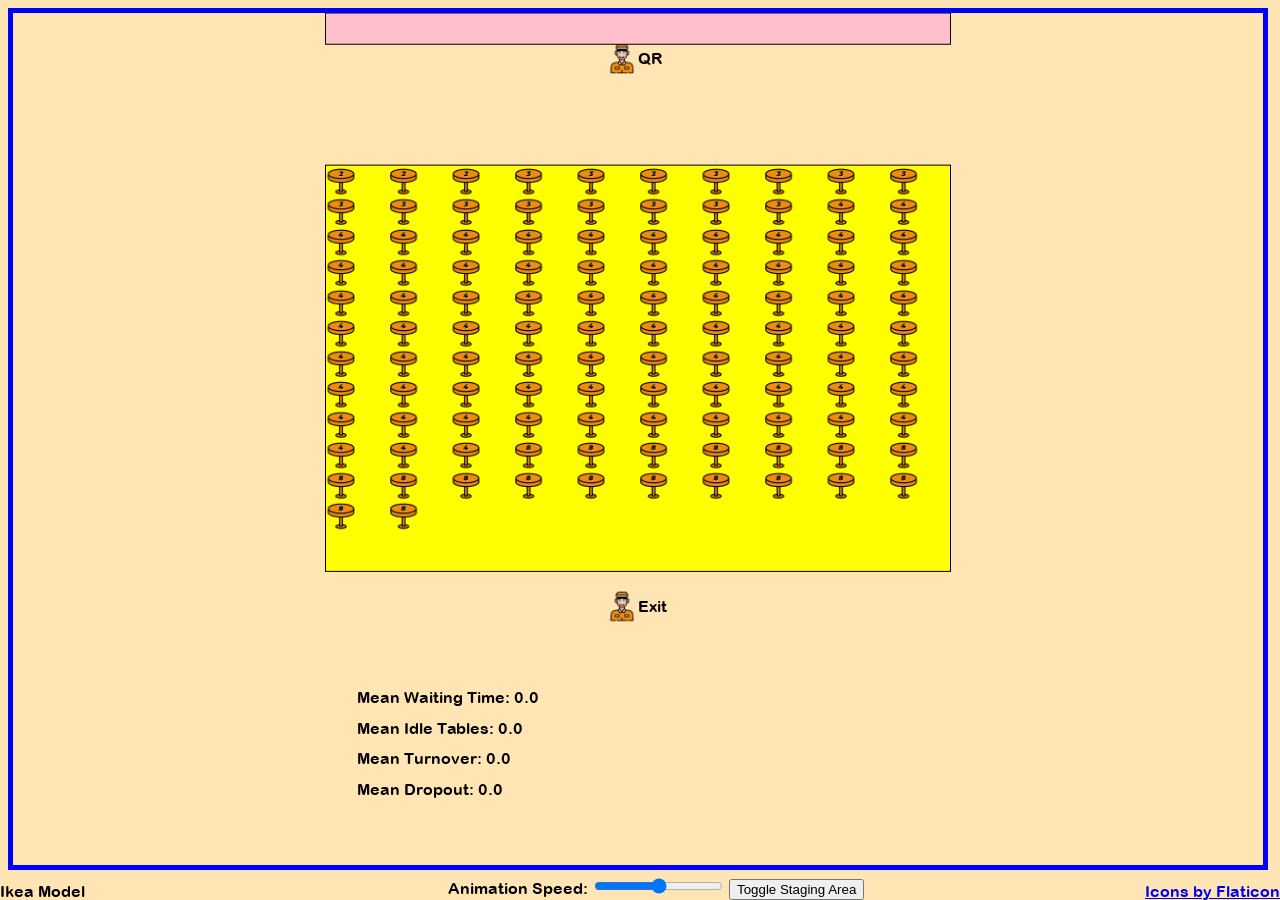
==== Project 3 2021/Model Documentation and Programming/IkeaModel.html @ 5df6f572 "Updated to submission format Restructured project folder" ====
<!DOCTYPE html PUBLIC "-//W3C//DTD XHTML 1.0 Transitional//EN" "http://www.w3.org/TR/xhtml1/DTD/xhtml1-transitional.dtd">
<html xmlns="http://www.w3.org/1999/xhtml" >
<head>
<title>Ikea Restaurant Model</title>
<meta http-equiv="Content-Type" content="text/html; charset=utf-8" />


		<!-- d3 is for data visualization -->
		<script type="text/javascript" src="lib/d3.min.js"></script>
		
		
		<!-- custom styles for this application -->
		<link rel="stylesheet" href="styles/IkeaModel.css" media="screen">

</head>
<!-- Set class to official for more formal font; unofficial for informal font -->
<body class="official bgColor0">
	
	<!-- The surface is the main playing field for the game -->
	<svg  id="surface" style="width:100% height:100%" xmlns="http://www.w3.org/2000/svg" version="1.1" onclick="toggleSimStep();">
	</svg>
	
	<div id="title"  style="position:absolute;bottom:0;left:0">Ikea Model</div>
	
	<div id="controls" style="position:absolute;bottom:0;left:35%">Animation Speed:
	<input id="slider1" type="range" min="0" value:"275" max="1000" step="10" onchange="redrawWindow();" /> 
	<button onclick = "toggleStaging()">Toggle Staging Area</button>
	</div>
	
	<a id="credits" href="http://www.flaticon.com" style="position:absolute;bottom:0;right:0">Icons by Flaticon</a>
	
	
	
	<!-- Anything below this line should be a popup window or dialog or a late-loading library -->
	
	<script type="text/javascript" src="lib/IkeaModel.js"></script>
	
</body>
</html>
---- Project 3 2021/Model Documentation and Programming/styles/IkeaModel.css ----
.colorMain { color: #FFE5B4; }
.bgColor0 { background-color: #FFE5B4; }
.bgColor1 { background-color: #B4FFE5; }
.bgColor2 { background-color: #78D9B7; }
.bgColor3 { background-color: #DAFFF2; }
.bgColor4 { background-color: #E5B4FF; }
.bgColor5 { background-color: #B778D9; }
.bgColor6 { background-color: #F2DAFF; }
.fontColor0 { color: #FFE5B4; }
.fontColor1 { color: #B4FFE5; }
.fontColor2 { color: #78D9B7; }
.fontColor3 { color: #DAFFF2; }
.fontColor4 { color: #E5B4FF; }
.fontColor5 { color: #B778D9; }
.fontColor6 { color: #F2DAFF; }

/* This font is a nice web version of Arial Rounded MT Bold */
@font-face {
	font-family: '616';
	src: url('../fonts/616/616.eot');
	src: local('616'), url('../fonts/616/616.woff') format('woff'), url('../fonts/616/616.ttf') format('truetype');
}
/* Note you may have to use font-family="'616'" in some contexts */
/* use this class to attach this font to any element i.e. <p class="fontsforweb_fontid_6898">Text with this font applied</p> */
.fontsforweb_fontid_6898 {
	font-family: '616' !important;
}
/* Font downloaded from FontsForWeb.com */
@font-face {
	font-family: 'thegirlnextdoor';
	src: url('../fonts/thegirlnextdoor/thegirlnextdoor.eot');
	src: local('thegirlnextdoor'), url('../fonts/thegirlnextdoor/thegirlnextdoor.woff') format('woff'), url('../fonts/thegirlnextdoor/thegirlnextdoor.ttf') format('truetype');
}
/* use this class to attach this font to any element i.e. <p class="fontsforweb_fontid_7356">Text with this font applied</p> */
.fontsforweb_fontid_7356 {
	font-family: 'thegirlnextdoor' !important;
}
/* Font downloaded from FontsForWeb.com */

/* Set default font to be 616. Use 'thegirlnextdoor' for tooltips and suggestions.*/
.official{font-family:'616';}
.unofficial{font-family:'thegirlnextdoor';}
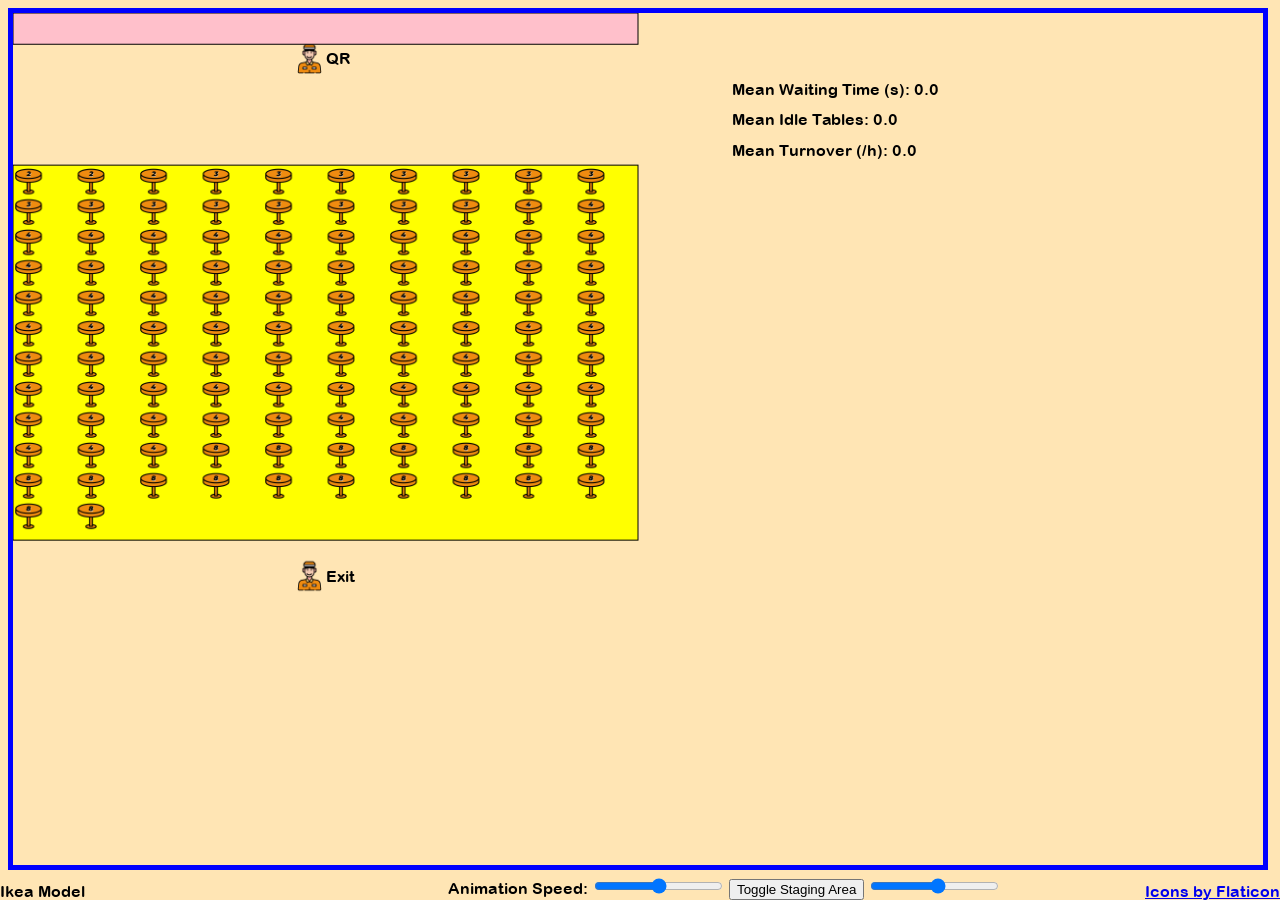
==== commit e023dc27: "Final Commit (Hopefully) Shifted elements for better readability Added new customer bypass if Stagin" ====
--- a/Project 3 2021/Model Documentation and Programming/IkeaModel.html
+++ b/Project 3 2021/Model Documentation and Programming/IkeaModel.html
@@ -23,8 +23,9 @@
 	<div id="title"  style="position:absolute;bottom:0;left:0">Ikea Model</div>
 	
 	<div id="controls" style="position:absolute;bottom:0;left:35%">Animation Speed:
-	<input id="slider1" type="range" min="0" value:"275" max="1000" step="10" onchange="redrawWindow();" /> 
+	<input id="slider1" type="range" min="1" value:"275" max="3600" step="10" onchange="redrawWindow();" /> 
 	<button onclick = "toggleStaging()">Toggle Staging Area</button>
+	<input id="sliderStageSize" type ="range" min="1" value:"20" max="20" step="1" onchange="redrawWindow();"/>
 	</div>
 	
 	<a id="credits" href="http://www.flaticon.com" style="position:absolute;bottom:0;right:0">Icons by Flaticon</a>
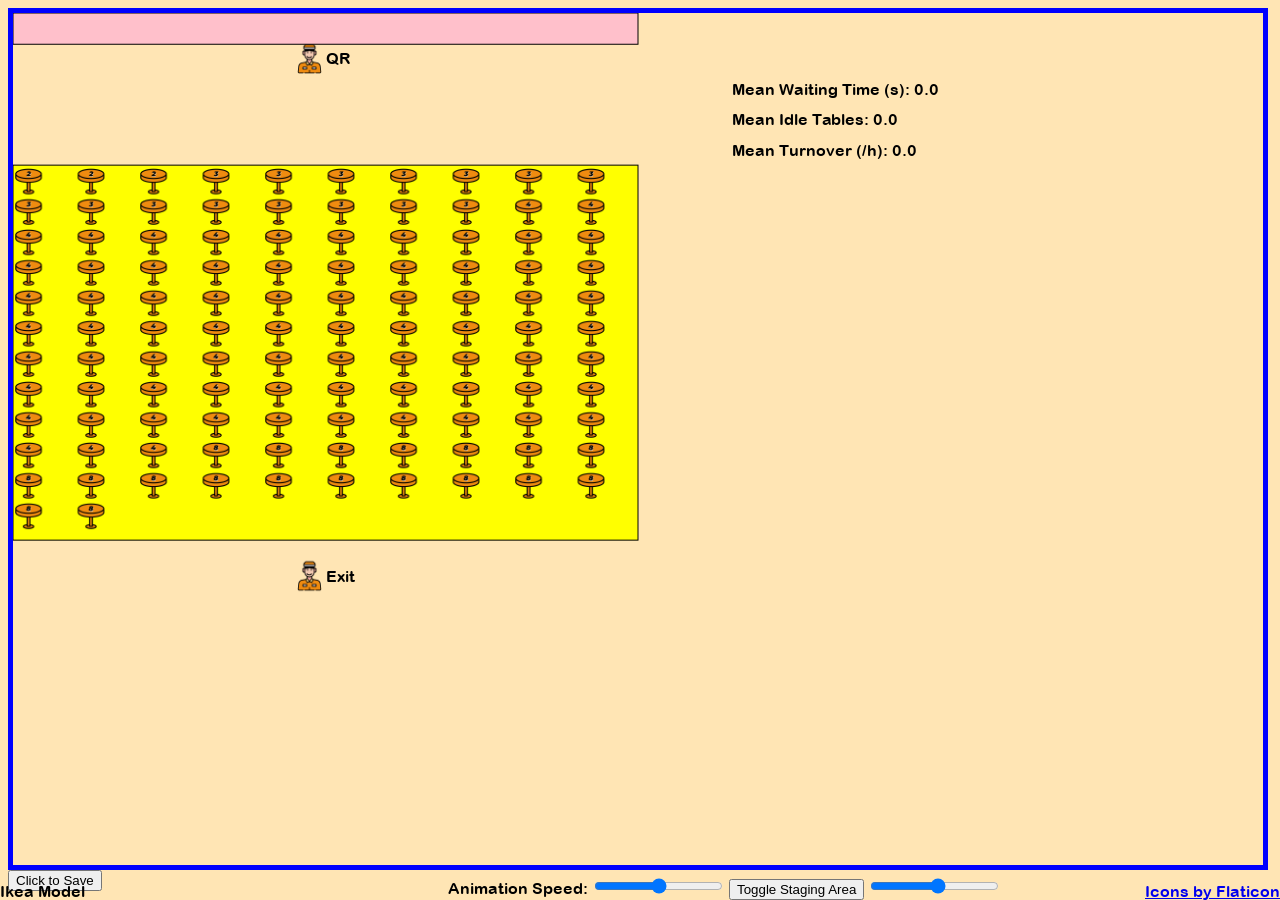
==== commit 99832e42: "Add files via upload Added a Filesaver.js library  Change to html file - add button and function to" ====
--- a/Project 3 2021/Model Documentation and Programming/IkeaModel.html
+++ b/Project 3 2021/Model Documentation and Programming/IkeaModel.html
@@ -7,7 +7,20 @@
 
 		<!-- d3 is for data visualization -->
 		<script type="text/javascript" src="lib/d3.min.js"></script>
-		
+		<script src="lib/FileSaver.js"></script>
+
+		<script>
+
+			function saveDynamicDataToFile() {
+	
+			
+				var blob = new Blob([statsdatalist], { type: "text/plain;charset=utf-8" , endings: "native"});
+				saveAs(blob, "dynamic.txt");
+			}
+	
+		</script>
+
+
 		
 		<!-- custom styles for this application -->
 		<link rel="stylesheet" href="styles/IkeaModel.css" media="screen">
@@ -29,6 +42,7 @@
 	</div>
 	
 	<a id="credits" href="http://www.flaticon.com" style="position:absolute;bottom:0;right:0">Icons by Flaticon</a>
+	<button type="button" onclick="saveDynamicDataToFile();">Click to Save</button>
 	
 	
 	
